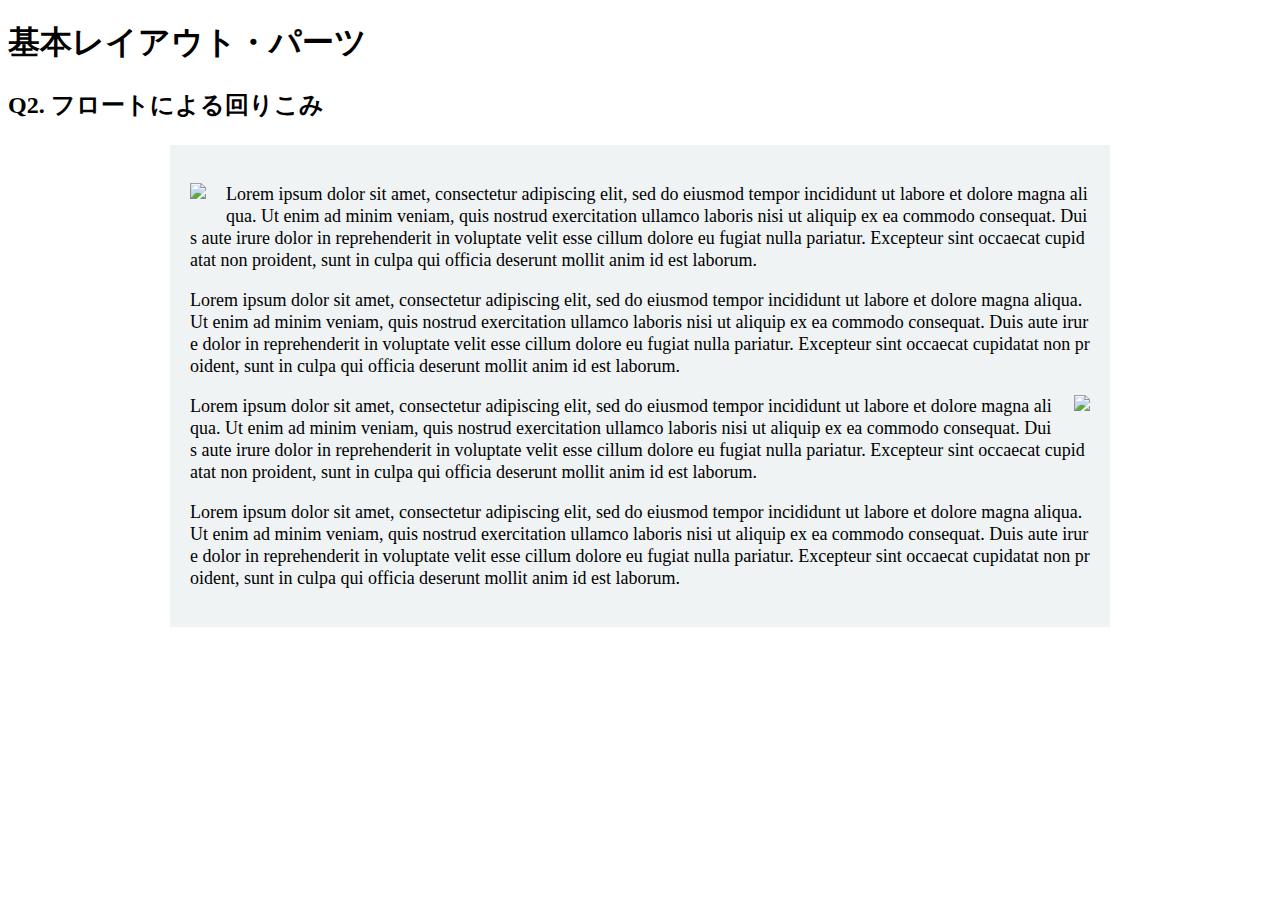
==== layout_parts/q2/index.html @ 94ad4891 "Q8の途中まで" ====
<!DOCTYPE html>
<html>
  <head>
    <meta charset="utf-8">
    <meta http-equiv="X-UA-Compatible" content="IE=edge">
    <meta name="viewport" content="width=device-width, initial-scale=1.0, maximum-scale=1.0, user-scalable=no">
    <meta name="format-detection" content="telephone=no">
    <title>基本レイアウト・パーツ</title>
    <link rel="stylesheet" href="http://gizumo-inc.github.io/sample/front-lesson/layout_parts_new/assets/css/reset.css">
    <link rel="stylesheet" href="http://gizumo-inc.github.io/sample/front-lesson/layout_parts_new/assets/css/base.css">
    <link rel="stylesheet" href="css/style.css">
  </head>
  <body>
    <div class="wrapper">
      <h1 class="title">基本レイアウト・パーツ</h1>
      <h2 class="headline">
        <p class="headline__text">Q2. フロートによる回りこみ</p>
      </h2>
      <div class="box">
        <!--
             floatは要素を横並びにするという役割を持ったプロパティですが、文字を回り込ませることができるプロパティでもあります。
             その機能を使って文字列の中に画像をまぜてきれいなレイアウトを作ることができます。
             このレイアウトはボックスで言うと、1つの大きなボックスの中に2つのボックスが縦に並んでいる状態です。文字がずっと続いているのでボックスは1つしかないと思われがちですが、2つのボックスで作っているのでそこを意識してみてください。

             画像はimgタグを使って出力します。使う画像は以下の2つです。
             1つ目の画像： "http://gizumo-inc.github.io/sample/front-lesson/layout_parts_new/assets/img/q2/thumb_1.jpg"
             2つ目の画像： "http://gizumo-inc.github.io/sample/front-lesson/layout_parts_new/assets/img/q2/thumb_2.jpg"

             ■この問題で使う大事なプロパティ
             ・margin
             ・float
        -->
        <!-- 回答はクラスq2の要素の中に書いてね -->
        <!-- すでについてるクラスにはstyleを指定しない。styleをつける場合は自分で新たにクラスをつけること -->
        <div class="q2 q2-content">
          <div>
            <div class="q2-image-left">
              <img src="http://gizumo-inc.github.io/sample/front-lesson/layout_parts_new/assets/img/q2/thumb_1.jpg">
            </div>
            <p class="q2-content-text">Lorem ipsum dolor sit amet, consectetur adipiscing elit, sed do eiusmod tempor incididunt ut labore et dolore magna aliqua. Ut enim ad minim veniam, quis nostrud exercitation ullamco laboris nisi ut aliquip ex ea commodo consequat. Duis aute irure dolor in reprehenderit in voluptate velit esse cillum dolore eu fugiat nulla pariatur. Excepteur sint occaecat cupidatat non proident, sunt in culpa qui officia deserunt mollit anim id est laborum.</p>
            <p class="q2-content-text">Lorem ipsum dolor sit amet, consectetur adipiscing elit, sed do eiusmod tempor incididunt ut labore et dolore magna aliqua. Ut enim ad minim veniam, quis nostrud exercitation ullamco laboris nisi ut aliquip ex ea commodo consequat. Duis aute irure dolor in reprehenderit in voluptate velit esse cillum dolore eu fugiat nulla pariatur. Excepteur sint occaecat cupidatat non proident, sunt in culpa qui officia deserunt mollit anim id est laborum.</p>
          </div>
          <div>
            <div class="q2-image-right">
              <img src="http://gizumo-inc.github.io/sample/front-lesson/layout_parts_new/assets/img/q2/thumb_2.jpg">
            </div>
            <p class="q2-content-text">Lorem ipsum dolor sit amet, consectetur adipiscing elit, sed do eiusmod tempor incididunt ut labore et dolore magna aliqua. Ut enim ad minim veniam, quis nostrud exercitation ullamco laboris nisi ut aliquip ex ea commodo consequat. Duis aute irure dolor in reprehenderit in voluptate velit esse cillum dolore eu fugiat nulla pariatur. Excepteur sint occaecat cupidatat non proident, sunt in culpa qui officia deserunt mollit anim id est laborum.</p>
            <p class="q2-content-text">Lorem ipsum dolor sit amet, consectetur adipiscing elit, sed do eiusmod tempor incididunt ut labore et dolore magna aliqua. Ut enim ad minim veniam, quis nostrud exercitation ullamco laboris nisi ut aliquip ex ea commodo consequat. Duis aute irure dolor in reprehenderit in voluptate velit esse cillum dolore eu fugiat nulla pariatur. Excepteur sint occaecat cupidatat non proident, sunt in culpa qui officia deserunt mollit anim id est laborum.</p>
          </div>
        </div>
        <!-- 回答はクラスq2の要素の中に書いてね -->
      </div>
    </div>
  </body>
</html>
---- layout_parts/q2/css/style.css ----
@charset "UTF-8";

/* 回答はここに書いてね */
.q2-content {
  background-color: #eff3f4;
  width: 900px;
  padding: 20px;
  margin: 0 auto;
}

.q2-image-left {
  margin: 0 20px 10px 0;
  float: left;
}

.q2-image-right {
  margin: 0 0 10px 20px;
  float: right;
}

.q2-content-text {
  width: 100%;
  font-size: 18px;
  line-height: 22px;
  word-break: break-all;
}
/* 回答はここに書いてね */
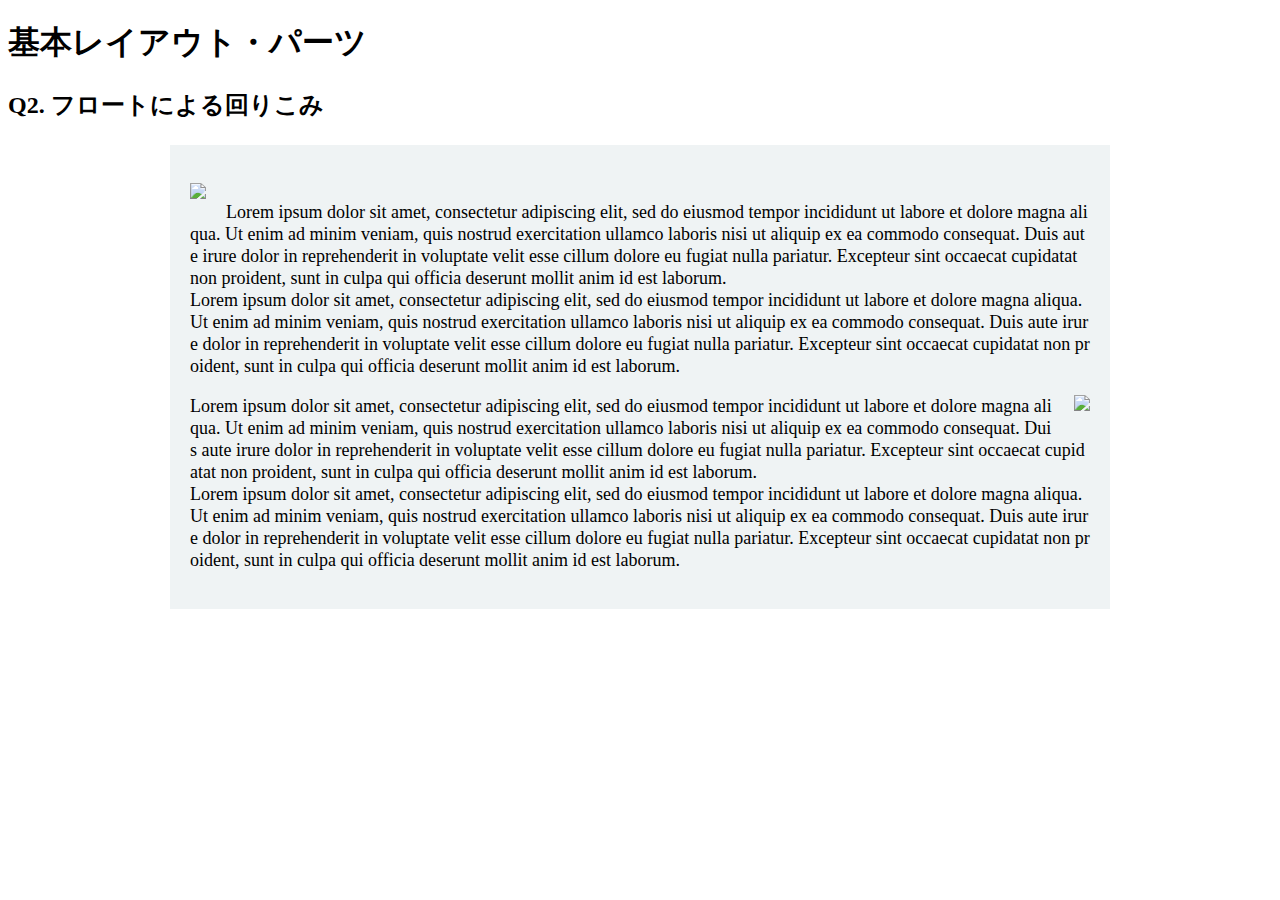
==== commit de1bfbcf: "レビュー内容の修正" ====
--- a/layout_parts/q2/index.html
+++ b/layout_parts/q2/index.html
@@ -33,19 +33,16 @@
         <!-- 回答はクラスq2の要素の中に書いてね -->
         <!-- すでについてるクラスにはstyleを指定しない。styleをつける場合は自分で新たにクラスをつけること -->
         <div class="q2 q2-content">
-          <div>
+          <br>
             <div class="q2-image-left">
               <img src="http://gizumo-inc.github.io/sample/front-lesson/layout_parts_new/assets/img/q2/thumb_1.jpg">
             </div>
-            <p class="q2-content-text">Lorem ipsum dolor sit amet, consectetur adipiscing elit, sed do eiusmod tempor incididunt ut labore et dolore magna aliqua. Ut enim ad minim veniam, quis nostrud exercitation ullamco laboris nisi ut aliquip ex ea commodo consequat. Duis aute irure dolor in reprehenderit in voluptate velit esse cillum dolore eu fugiat nulla pariatur. Excepteur sint occaecat cupidatat non proident, sunt in culpa qui officia deserunt mollit anim id est laborum.</p>
-            <p class="q2-content-text">Lorem ipsum dolor sit amet, consectetur adipiscing elit, sed do eiusmod tempor incididunt ut labore et dolore magna aliqua. Ut enim ad minim veniam, quis nostrud exercitation ullamco laboris nisi ut aliquip ex ea commodo consequat. Duis aute irure dolor in reprehenderit in voluptate velit esse cillum dolore eu fugiat nulla pariatur. Excepteur sint occaecat cupidatat non proident, sunt in culpa qui officia deserunt mollit anim id est laborum.</p>
-          </div>
+            <p class="q2-content-text">Lorem ipsum dolor sit amet, consectetur adipiscing elit, sed do eiusmod tempor incididunt ut labore et dolore magna aliqua. Ut enim ad minim veniam, quis nostrud exercitation ullamco laboris nisi ut aliquip ex ea commodo consequat. Duis aute irure dolor in reprehenderit in voluptate velit esse cillum dolore eu fugiat nulla pariatur. Excepteur sint occaecat cupidatat non proident, sunt in culpa qui officia deserunt mollit anim id est laborum.<br>Lorem ipsum dolor sit amet, consectetur adipiscing elit, sed do eiusmod tempor incididunt ut labore et dolore magna aliqua. Ut enim ad minim veniam, quis nostrud exercitation ullamco laboris nisi ut aliquip ex ea commodo consequat. Duis aute irure dolor in reprehenderit in voluptate velit esse cillum dolore eu fugiat nulla pariatur. Excepteur sint occaecat cupidatat non proident, sunt in culpa qui officia deserunt mollit anim id est laborum.</p>
           <div>
             <div class="q2-image-right">
               <img src="http://gizumo-inc.github.io/sample/front-lesson/layout_parts_new/assets/img/q2/thumb_2.jpg">
             </div>
-            <p class="q2-content-text">Lorem ipsum dolor sit amet, consectetur adipiscing elit, sed do eiusmod tempor incididunt ut labore et dolore magna aliqua. Ut enim ad minim veniam, quis nostrud exercitation ullamco laboris nisi ut aliquip ex ea commodo consequat. Duis aute irure dolor in reprehenderit in voluptate velit esse cillum dolore eu fugiat nulla pariatur. Excepteur sint occaecat cupidatat non proident, sunt in culpa qui officia deserunt mollit anim id est laborum.</p>
-            <p class="q2-content-text">Lorem ipsum dolor sit amet, consectetur adipiscing elit, sed do eiusmod tempor incididunt ut labore et dolore magna aliqua. Ut enim ad minim veniam, quis nostrud exercitation ullamco laboris nisi ut aliquip ex ea commodo consequat. Duis aute irure dolor in reprehenderit in voluptate velit esse cillum dolore eu fugiat nulla pariatur. Excepteur sint occaecat cupidatat non proident, sunt in culpa qui officia deserunt mollit anim id est laborum.</p>
+            <p class="q2-content-text">Lorem ipsum dolor sit amet, consectetur adipiscing elit, sed do eiusmod tempor incididunt ut labore et dolore magna aliqua. Ut enim ad minim veniam, quis nostrud exercitation ullamco laboris nisi ut aliquip ex ea commodo consequat. Duis aute irure dolor in reprehenderit in voluptate velit esse cillum dolore eu fugiat nulla pariatur. Excepteur sint occaecat cupidatat non proident, sunt in culpa qui officia deserunt mollit anim id est laborum.<br>Lorem ipsum dolor sit amet, consectetur adipiscing elit, sed do eiusmod tempor incididunt ut labore et dolore magna aliqua. Ut enim ad minim veniam, quis nostrud exercitation ullamco laboris nisi ut aliquip ex ea commodo consequat. Duis aute irure dolor in reprehenderit in voluptate velit esse cillum dolore eu fugiat nulla pariatur. Excepteur sint occaecat cupidatat non proident, sunt in culpa qui officia deserunt mollit anim id est laborum.</p>
           </div>
         </div>
         <!-- 回答はクラスq2の要素の中に書いてね -->
